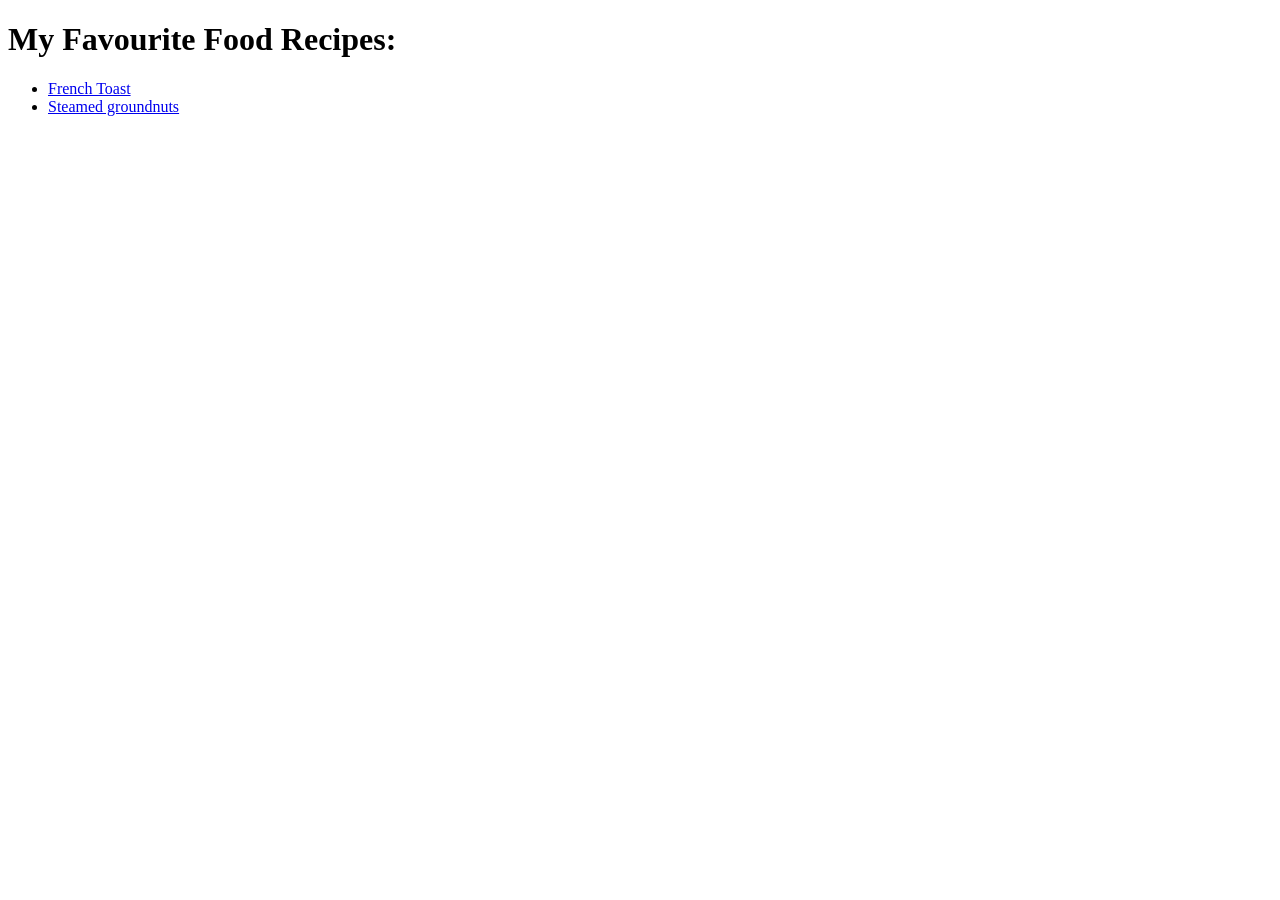
==== index.html @ d73f9e8f "Done with HTML part" ====
<!DOCTYPE html>
<html lang="en">
<head>
    <meta charset="UTF-8">
    <title>Food Recipes</title>
</head>
<body>
    <h1><strong>My Favourite Food Recipes:</strong></h1>
    <ul>
        <li><a href="Recipes/frenchtoast.html">French Toast</a></li>
       <li><a href="Recipes/gnut.html">Steamed groundnuts</a></li>
    </ul>
</body>
</html>
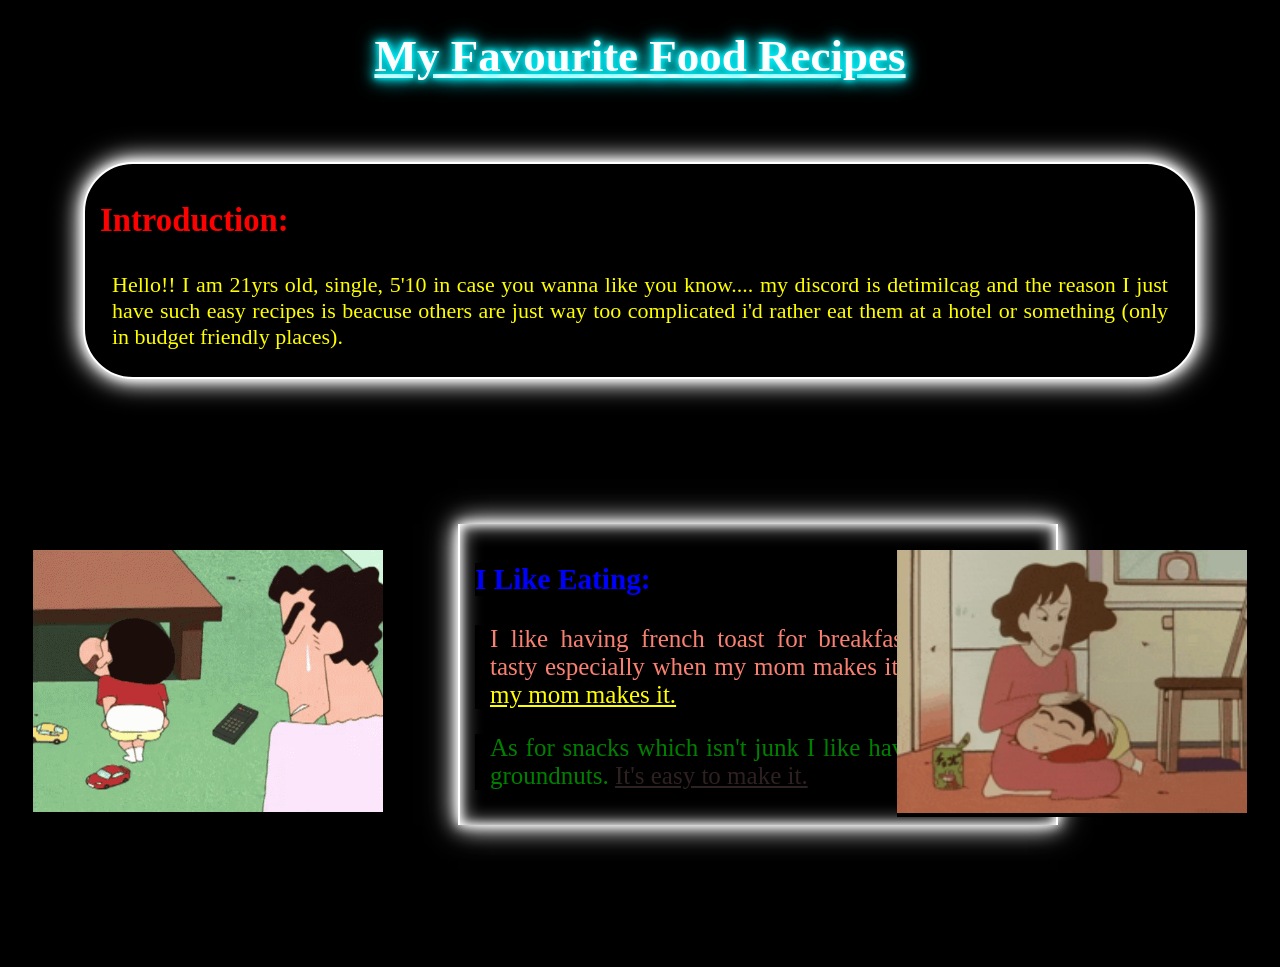
==== commit 8005bba3: "Added colors, more informations and details." ====
--- a/index.html
+++ b/index.html
@@ -1,14 +1,41 @@
 <!DOCTYPE html>
 <html lang="en">
+
 <head>
     <meta charset="UTF-8">
     <title>Food Recipes</title>
+    <link rel="stylesheet" href="style.css">
 </head>
+
 <body>
-    <h1><strong>My Favourite Food Recipes:</strong></h1>
-    <ul>
-        <li><a href="Recipes/frenchtoast.html">French Toast</a></li>
-       <li><a href="Recipes/gnut.html">Steamed groundnuts</a></li>
-    </ul>
+    <h1 class="title"><strong><u>My Favourite Food Recipes</u></strong></h1>
+    <div class="Introduction" style="border: 2px solid white;  box-shadow: 
+        0 0 10px #ffffff,    
+        0 0 20px #ffffff,    
+        0 0 30px #ffffff;">
+        <h3><strong style="text-align: left; color: red;"> Introduction:</strong></h3>
+        <div class="IntroductionContent">
+            <p style="font-size: 22px; color: yellow;"> Hello!! I am 21yrs old, single, 5'10 in case you wanna like you
+                know.... my
+                discord
+                is detimilcag and the reason I just have such easy recipes is beacuse others are just way too
+                complicated
+                i'd rather eat them at a hotel or something (only in budget friendly places).</p>
+        </div>
+    </div>
+    <div class="Recipes">
+        <h3 style="color: blue;">I Like Eating:</h3>
+        <p style="padding: 0px 15px; color: salmon;">I like having french toast for breakfast, it's really tasty
+            especially
+            when my mom
+            makes it. <a href="Recipes/frenchtoast.html" style="color: yellow;">Here's how my mom makes it.</a></p>
+        <p style="padding: 0px 15px; color: green;">As for snacks which isn't junk I like having steamed groundnuts. <a
+                href="Recipes/gnut.html" style="color: rgb(46, 33, 33);">It's easy to
+                make it.</a></p>
+    </div>
+    <div class="shin1" style="float: left; padding-left: 25px;"><img src="Recipes/Shin chan.gif" alt="Shin chan"></div>
+    <div class="shin2" style="float: right; padding-right: 25px;"><img src="Recipes/shin chan2.gif" alt="shin chan">
+    </div>
 </body>
+
 </html>
--- a/style.css
+++ b/style.css
@@ -0,0 +1,115 @@
+* {
+    box-sizing: border-box;
+    background-color: black;
+    color: white;
+}
+
+.Introduction {
+    border-radius: 50px;
+    margin: 20px 75px;
+    font-size: 28px;
+    padding: 5px 15px;
+}
+
+.IntroductionContent {
+    padding: 0px 12px;
+    text-align: justify;
+}
+
+.title {
+    text-align: center;
+    padding-bottom: 50px;
+    font-size: 45px;
+    color: #00f5ff;
+    text-shadow:
+        0 0 5px #00f5ff,
+        0 0 10px #00f5ff,
+        0 0 15px #00f5ff,
+        0 0 20px #00f5ff;
+}
+
+.Recipes {
+
+    max-width: 600px;
+    position: relative;
+    left: 450px;
+    top: 125px;
+    font-size: 25px;
+    border-left: 2px solid white;
+    border-right: 2px solid white;
+    box-shadow:
+        inset 0 0 10px #ffffff,
+        inset 0 0 20px #ffffff,
+
+        0 0 10px #ffffff,
+        0 0 20px #ffffff,
+        0 0 30px rgba(255, 255, 255, 0.8);
+    padding: 10px 15px;
+    text-align: justify;
+}
+
+.shin1,
+.shin2 {
+    position: relative;
+    bottom: 150px;
+}
+
+img {
+    height: auto;
+    width: 350px;
+}
+
+.Home {
+    border-bottom: 2px solid white;
+    padding-bottom: 10px;
+}
+
+.FT {
+    border-left: 2px solid yellow;
+    height: 220px;
+    padding: 10px 15px;
+    max-width: 600px;
+    position: relative;
+    bottom: 400px;
+    left: 600px;
+    text-align: justify;
+    font-size: 22px;
+}
+
+.Bread {
+    position: relative;
+    left: 100px;
+    top: 75px;
+}
+
+.Ingredients,
+.Recipe {
+    text-align: left;
+    position: relative;
+    left: 100px;
+    bottom: 250px;
+    font-size: 22px;
+}
+
+.Ingredients {
+    max-width: 700px;
+    border-right: 2px solid yellow;
+
+}
+
+.Recipe {
+    bottom: 110px;
+    max-width: 1200px;
+}
+
+.Color {
+    color: yellow;
+}
+
+.Bread2 {
+    position: relative;
+    left: 1000px;
+    top: 200px;
+    height: auto;
+    max-width: 300px;
+}
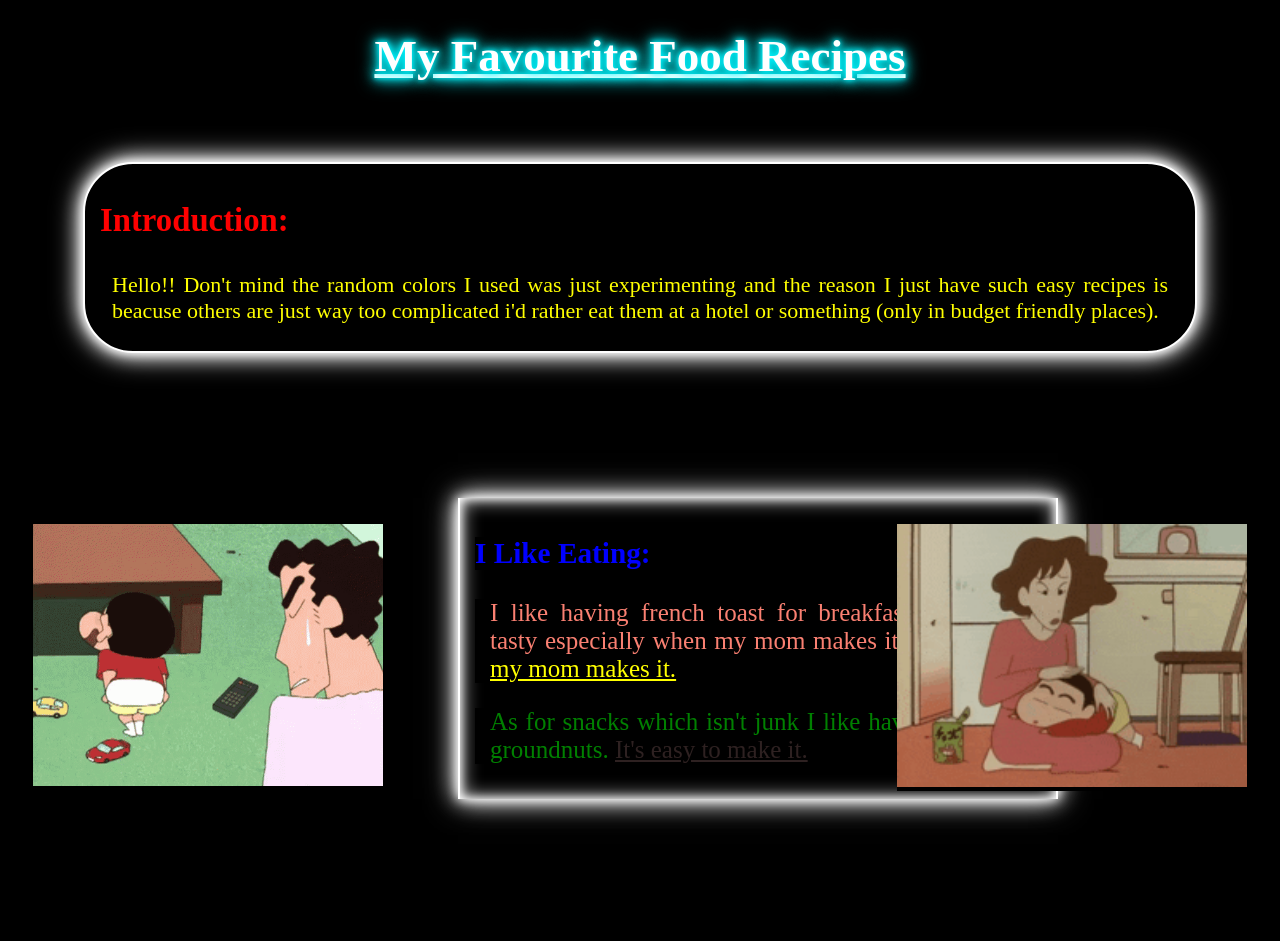
==== commit 27fe15dc: "Removed some unecessary details about myself" ====
--- a/index.html
+++ b/index.html
@@ -15,10 +15,9 @@
         0 0 30px #ffffff;">
         <h3><strong style="text-align: left; color: red;"> Introduction:</strong></h3>
         <div class="IntroductionContent">
-            <p style="font-size: 22px; color: yellow;"> Hello!! I am 21yrs old, single, 5'10 in case you wanna like you
-                know.... my
-                discord
-                is detimilcag and the reason I just have such easy recipes is beacuse others are just way too
+            <p style="font-size: 22px; color: yellow;"> Hello!! Don't mind the random colors I used was just
+                experimenting and the reason I just have such easy recipes is beacuse
+                others are just way too
                 complicated
                 i'd rather eat them at a hotel or something (only in budget friendly places).</p>
         </div>
